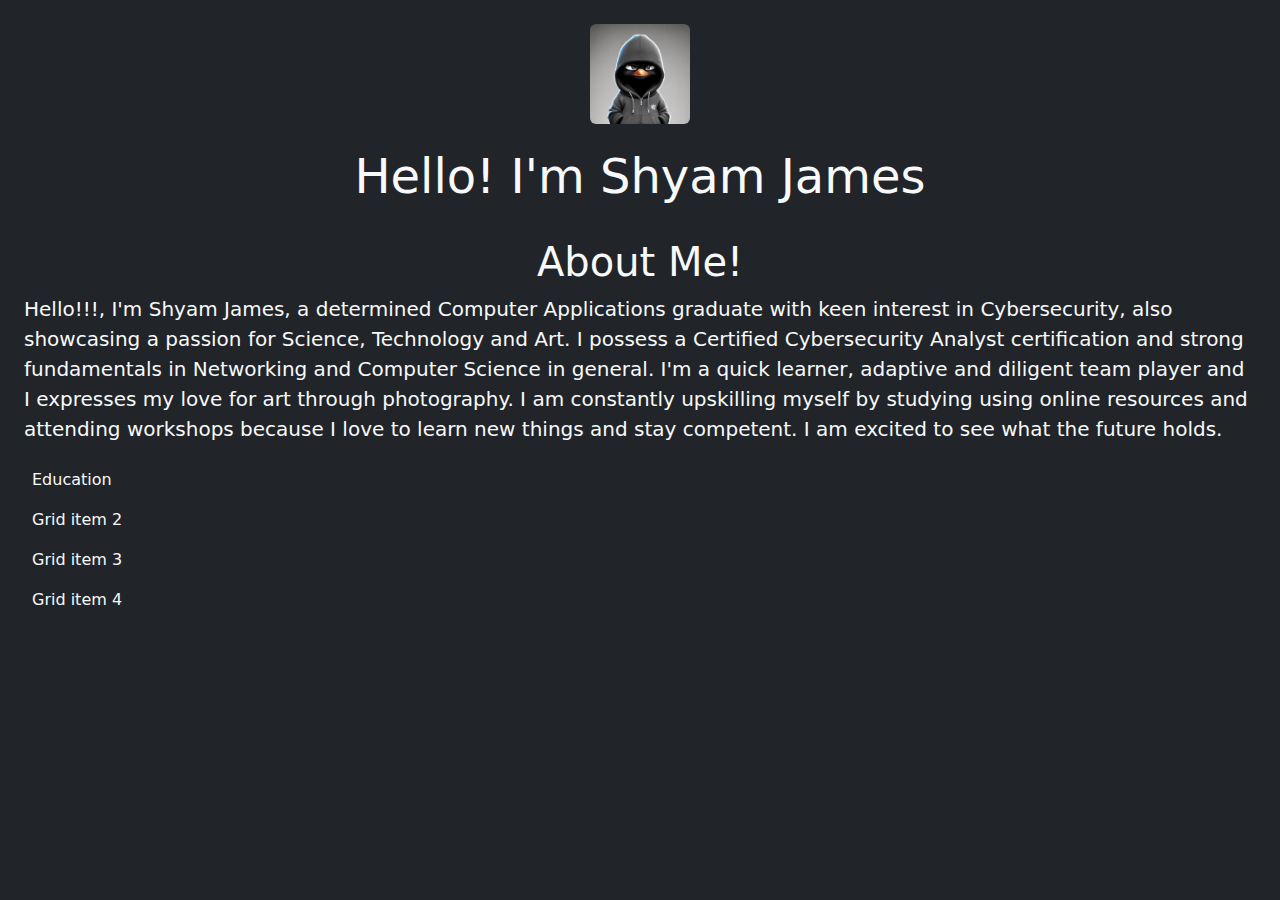
==== index.html @ 9a6b5e0f "education" ====
<!DOCTYPE html>
<html lang="en">
<head>
    <meta charset="UTF-8">
    <meta name="viewport" content="width=device-width, initial-scale=1.0">
    <link href="https://cdn.jsdelivr.net/npm/bootstrap@5.3.3/dist/css/bootstrap.min.css" rel="stylesheet" integrity="sha384-QWTKZyjpPEjISv5WaRU9OFeRpok6YctnYmDr5pNlyT2bRjXh0JMhjY6hW+ALEwIH" crossorigin="anonymous">
    <script src="https://cdn.jsdelivr.net/npm/bootstrap@5.3.3/dist/js/bootstrap.bundle.min.js" integrity="sha384-YvpcrYf0tY3lHB60NNkmXc5s9fDVZLESaAA55NDzOxhy9GkcIdslK1eN7N6jIeHz" crossorigin="anonymous"></script>
    <title>Shyam James</title>
</head>
<body class="bg-dark text-light">
    <div class="px-4 mt-4 ">
        <div class="container text-center">
            <img src="avatar.jpg" width="100" height="100" class="img-responsive rounded" alt="avatar">
        </div>
        <br>
        <h1 class="text-center display-5">Hello! I'm Shyam James</h1>
        
    <br>
    <h4 class="display-6 text-center">About Me!</h4>
    <p class="lead ">
        Hello!!!, I'm Shyam James, a determined Computer Applications graduate with keen interest in <strong> Cybersecurity</strong>,
        also showcasing a passion for Science, Technology and Art. I possess a Certified Cybersecurity Analyst certification 
        and strong fundamentals in Networking and Computer Science in general. I'm a quick learner, adaptive and diligent 
        team player and I expresses my love for art through photography. I am constantly upskilling myself by studying using online 
        resources and attending workshops because I love to learn new things and stay competent. I am excited to see what the future holds.
    </p>
    <div class="grid gap-3">
        <div class="p-2 g-col-6">Education</div>
        <div class="p-2 g-col-6">Grid item 2</div>
        <div class="p-2 g-col-6">Grid item 3</div>
        <div class="p-2 g-col-6">Grid item 4</div>
      </div>
    <br>
    <!-- nothing nothing here toooo-->
    </div>
</body>
</html>
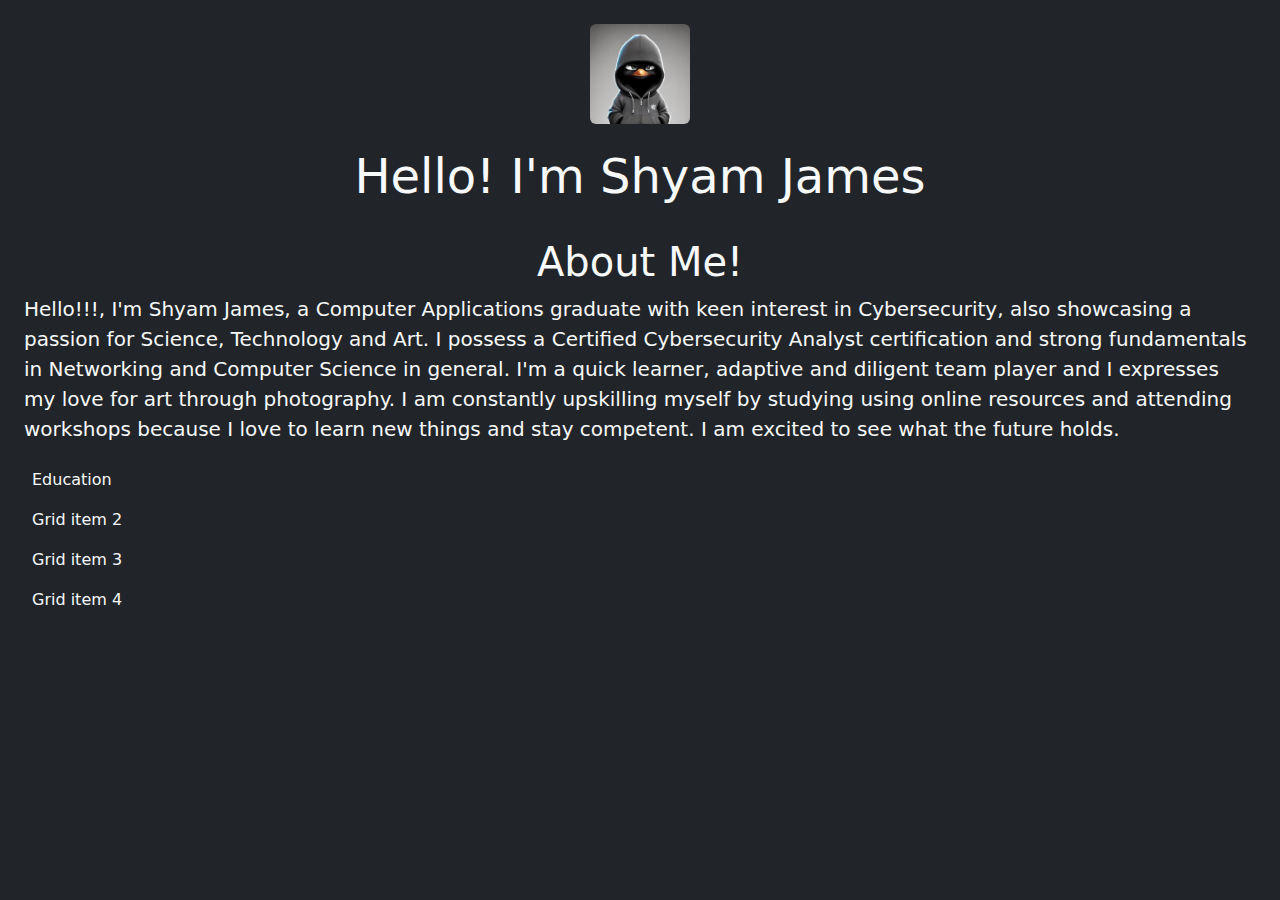
==== commit 2a4ddd0c: "created folder assets and moved avatar to it" ====
--- a/index.html
+++ b/index.html
@@ -10,7 +10,7 @@
 <body class="bg-dark text-light">
     <div class="px-4 mt-4 ">
         <div class="container text-center">
-            <img src="avatar.jpg" width="100" height="100" class="img-responsive rounded" alt="avatar">
+            <img src="assets/avatar.jpg" width="100" height="100" class="img-responsive rounded" alt="avatar">
         </div>
         <br>
         <h1 class="text-center display-5">Hello! I'm Shyam James</h1>
@@ -18,7 +18,7 @@
     <br>
     <h4 class="display-6 text-center">About Me!</h4>
     <p class="lead ">
-        Hello!!!, I'm Shyam James, a determined Computer Applications graduate with keen interest in <strong> Cybersecurity</strong>,
+        Hello!!!, I'm Shyam James, a Computer Applications graduate with keen interest in <strong> Cybersecurity</strong>,
         also showcasing a passion for Science, Technology and Art. I possess a Certified Cybersecurity Analyst certification 
         and strong fundamentals in Networking and Computer Science in general. I'm a quick learner, adaptive and diligent 
         team player and I expresses my love for art through photography. I am constantly upskilling myself by studying using online 
@@ -32,6 +32,7 @@
       </div>
     <br>
     <!-- nothing nothing here toooo-->
+    <!-- there is absolutely nothing -->
     </div>
 </body>
 </html>
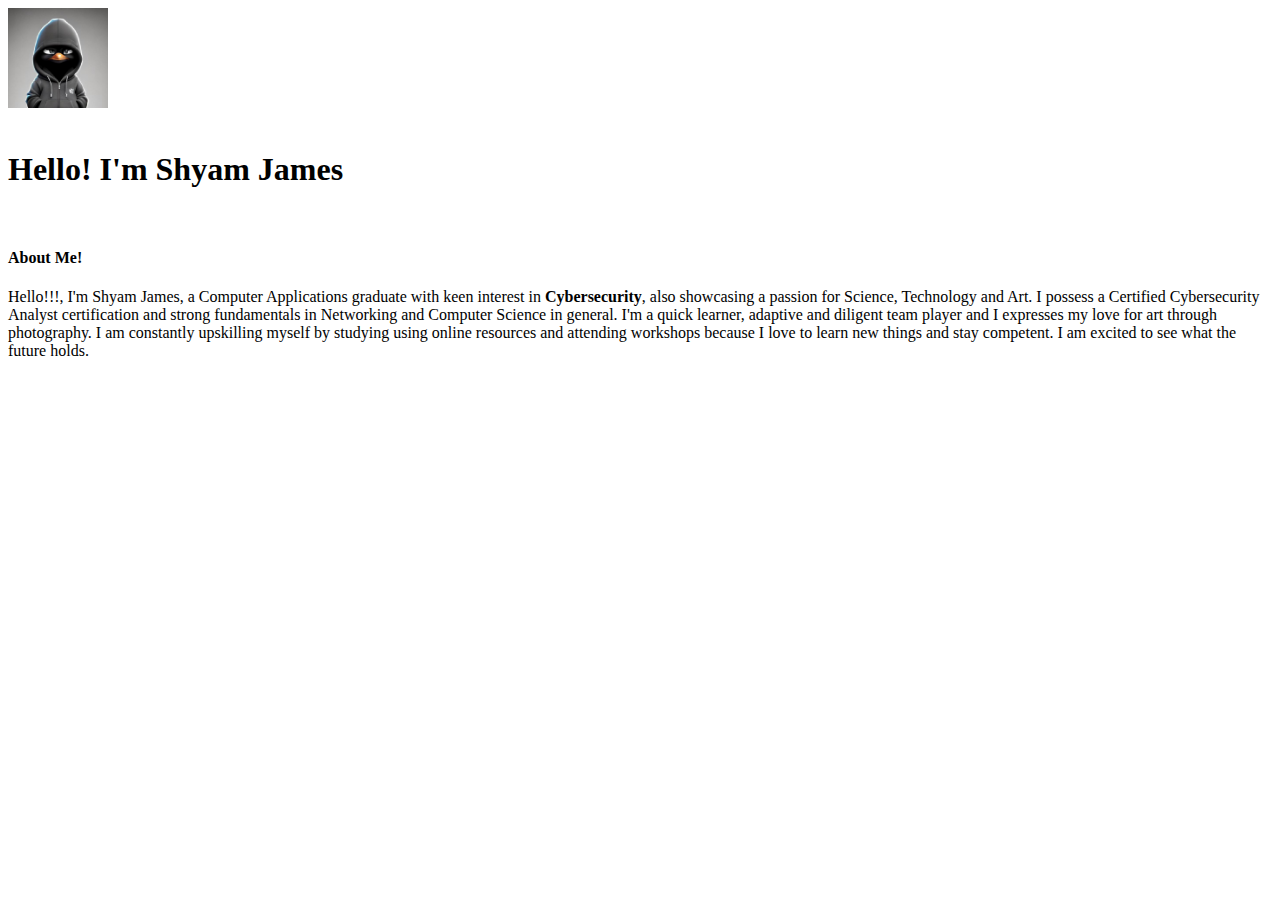
==== commit 53eae595: "remove bootstrap" ====
--- a/index.html
+++ b/index.html
@@ -3,33 +3,25 @@
 <head>
     <meta charset="UTF-8">
     <meta name="viewport" content="width=device-width, initial-scale=1.0">
-    <link href="https://cdn.jsdelivr.net/npm/bootstrap@5.3.3/dist/css/bootstrap.min.css" rel="stylesheet" integrity="sha384-QWTKZyjpPEjISv5WaRU9OFeRpok6YctnYmDr5pNlyT2bRjXh0JMhjY6hW+ALEwIH" crossorigin="anonymous">
-    <script src="https://cdn.jsdelivr.net/npm/bootstrap@5.3.3/dist/js/bootstrap.bundle.min.js" integrity="sha384-YvpcrYf0tY3lHB60NNkmXc5s9fDVZLESaAA55NDzOxhy9GkcIdslK1eN7N6jIeHz" crossorigin="anonymous"></script>
     <title>Shyam James</title>
 </head>
-<body class="bg-dark text-light">
-    <div class="px-4 mt-4 ">
-        <div class="container text-center">
-            <img src="assets/avatar.jpg" width="100" height="100" class="img-responsive rounded" alt="avatar">
+<body>
+    <div>
+        <div>
+            <img src="assets/avatar.jpg" width="100" height="100" alt="avatar">
         </div>
         <br>
-        <h1 class="text-center display-5">Hello! I'm Shyam James</h1>
+        <h1>Hello! I'm Shyam James</h1>
         
     <br>
-    <h4 class="display-6 text-center">About Me!</h4>
-    <p class="lead ">
+    <h4>About Me!</h4>
+    <p>
         Hello!!!, I'm Shyam James, a Computer Applications graduate with keen interest in <strong> Cybersecurity</strong>,
         also showcasing a passion for Science, Technology and Art. I possess a Certified Cybersecurity Analyst certification 
         and strong fundamentals in Networking and Computer Science in general. I'm a quick learner, adaptive and diligent 
         team player and I expresses my love for art through photography. I am constantly upskilling myself by studying using online 
         resources and attending workshops because I love to learn new things and stay competent. I am excited to see what the future holds.
     </p>
-    <div class="grid gap-3">
-        <div class="p-2 g-col-6">Education</div>
-        <div class="p-2 g-col-6">Grid item 2</div>
-        <div class="p-2 g-col-6">Grid item 3</div>
-        <div class="p-2 g-col-6">Grid item 4</div>
-      </div>
     <br>
     <!-- nothing nothing here toooo-->
     <!-- there is absolutely nothing -->
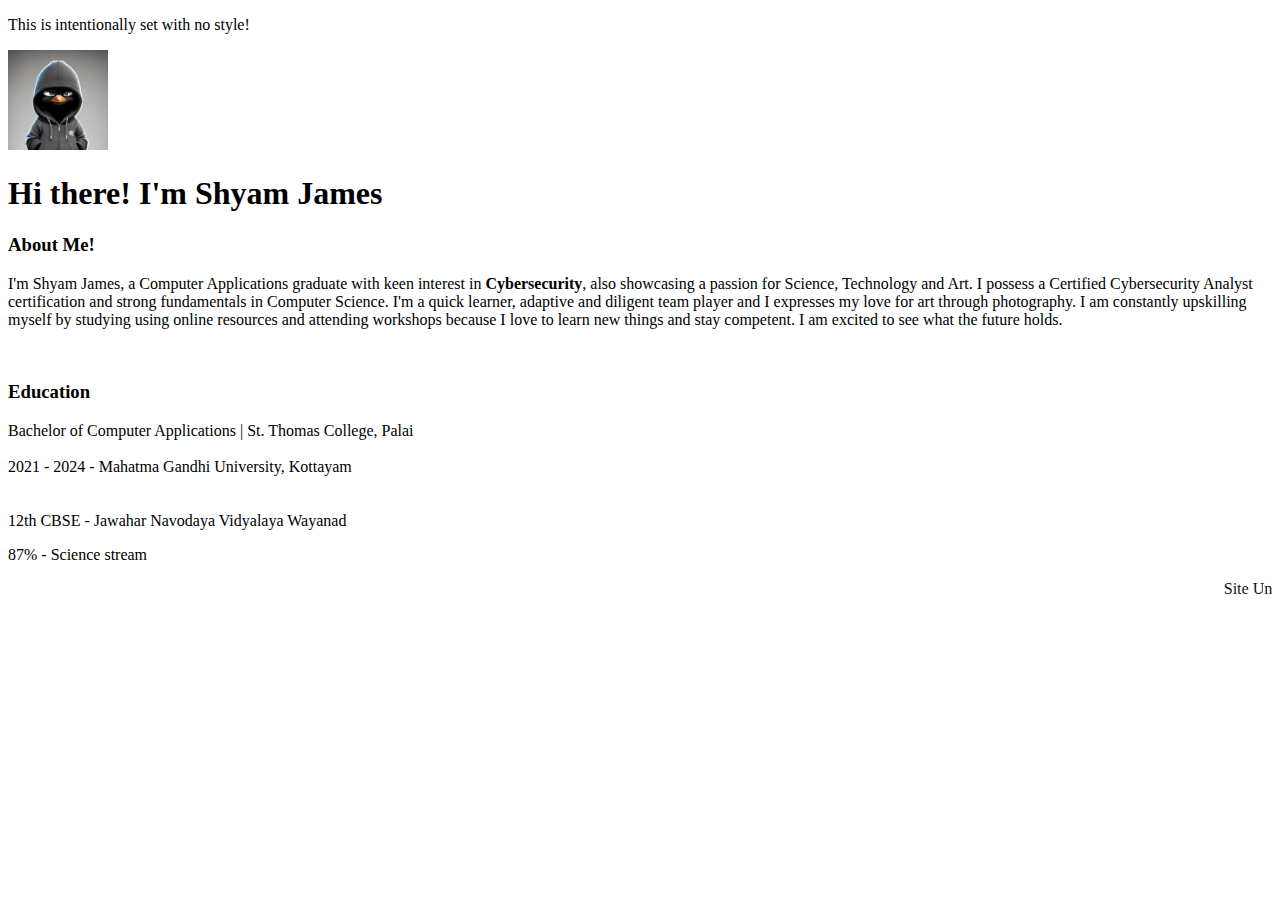
==== commit 20444476: "added some edu" ====
--- a/index.html
+++ b/index.html
@@ -6,25 +6,33 @@
     <title>Shyam James</title>
 </head>
 <body>
+    <p>This is intentionally set with no style!</p>
     <div>
         <div>
             <img src="assets/avatar.jpg" width="100" height="100" alt="avatar">
         </div>
-        <br>
-        <h1>Hello! I'm Shyam James</h1>
-        
-    <br>
-    <h4>About Me!</h4>
+        <h1>Hi there! I'm Shyam James</h1>
+
+    <h3>About Me!</h3>
     <p>
-        Hello!!!, I'm Shyam James, a Computer Applications graduate with keen interest in <strong> Cybersecurity</strong>,
+        I'm Shyam James, a Computer Applications graduate with keen interest in <strong> Cybersecurity</strong>,
         also showcasing a passion for Science, Technology and Art. I possess a Certified Cybersecurity Analyst certification 
-        and strong fundamentals in Networking and Computer Science in general. I'm a quick learner, adaptive and diligent 
+        and strong fundamentals in Computer Science. I'm a quick learner, adaptive and diligent 
         team player and I expresses my love for art through photography. I am constantly upskilling myself by studying using online 
         resources and attending workshops because I love to learn new things and stay competent. I am excited to see what the future holds.
     </p>
     <br>
+
+    <h3>Education</h3>
+    <li>Bachelor of Computer Applications | St. Thomas College, Palai</li>
+    <br>2021 - 2024 - Mahatma Gandhi University, Kottayam
+    <br><br><br>
+    <li>12th CBSE - Jawahar Navodaya Vidyalaya Wayanad</li>
+    <p>87% - Science stream</p>
+
+    <marquee>Site Under Construction</marquee>
     <!-- nothing nothing here toooo-->
     <!-- there is absolutely nothing -->
     </div>
 </body>
-</html>
+</html> 
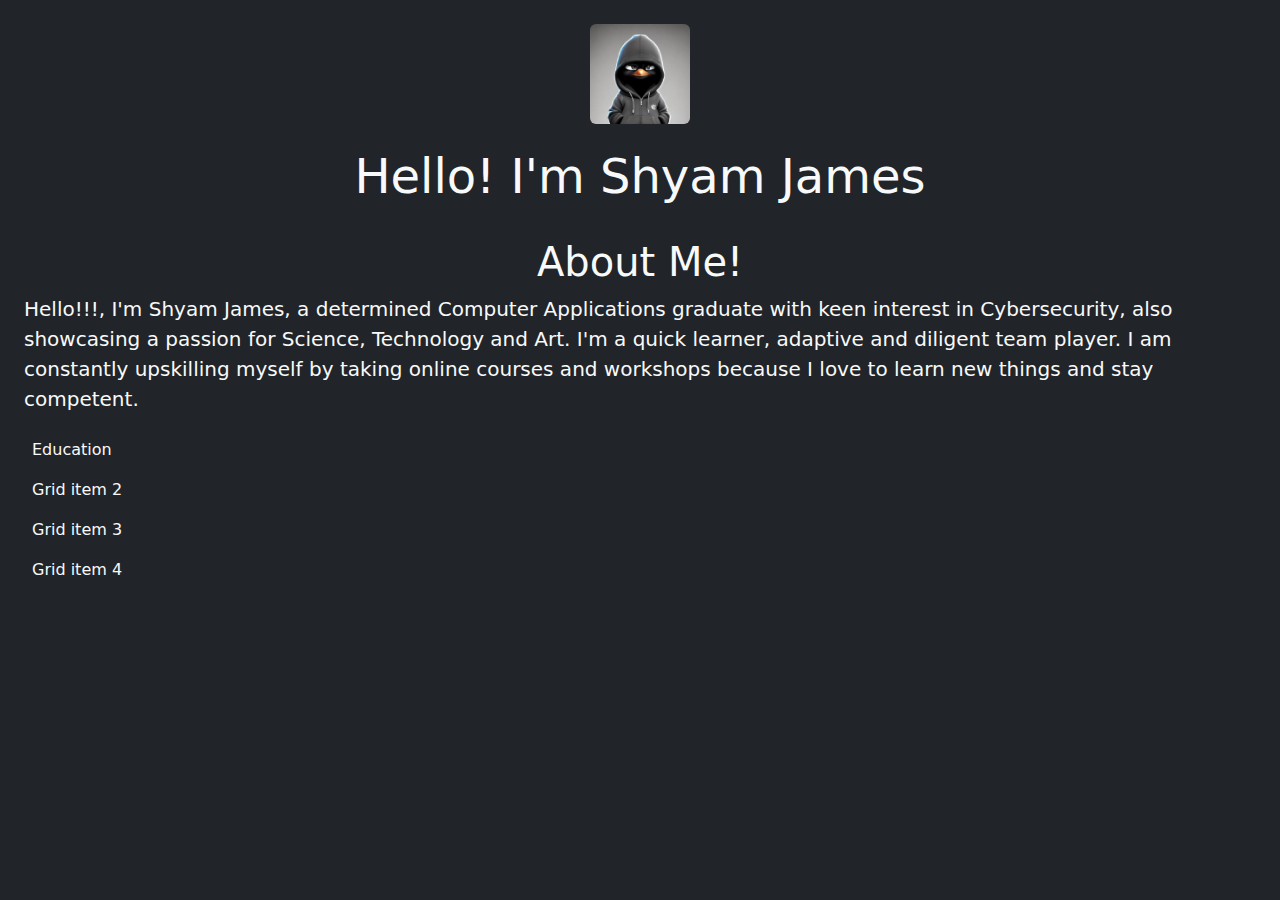
==== commit c5f470ee: "update bio" ====
--- a/index.html
+++ b/index.html
@@ -3,36 +3,35 @@
 <head>
     <meta charset="UTF-8">
     <meta name="viewport" content="width=device-width, initial-scale=1.0">
+    <link href="https://cdn.jsdelivr.net/npm/bootstrap@5.3.3/dist/css/bootstrap.min.css" rel="stylesheet" integrity="sha384-QWTKZyjpPEjISv5WaRU9OFeRpok6YctnYmDr5pNlyT2bRjXh0JMhjY6hW+ALEwIH" crossorigin="anonymous">
+    <script src="https://cdn.jsdelivr.net/npm/bootstrap@5.3.3/dist/js/bootstrap.bundle.min.js" integrity="sha384-YvpcrYf0tY3lHB60NNkmXc5s9fDVZLESaAA55NDzOxhy9GkcIdslK1eN7N6jIeHz" crossorigin="anonymous"></script>
     <title>Shyam James</title>
 </head>
-<body>
-    <p>This is intentionally set with no style!</p>
-    <div>
-        <div>
-            <img src="assets/avatar.jpg" width="100" height="100" alt="avatar">
+<body class="bg-dark text-light">
+    <div class="px-4 mt-4 ">
+        <div class="container text-center">
+            <img src="assets/avatar.jpg" width="100" height="100" class="img-responsive rounded" alt="avatar">
         </div>
-        <h1>Hi there! I'm Shyam James</h1>
-
-    <h3>About Me!</h3>
-    <p>
-        I'm Shyam James, a Computer Applications graduate with keen interest in <strong> Cybersecurity</strong>,
-        also showcasing a passion for Science, Technology and Art. I possess a Certified Cybersecurity Analyst certification 
-        and strong fundamentals in Computer Science. I'm a quick learner, adaptive and diligent 
-        team player and I expresses my love for art through photography. I am constantly upskilling myself by studying using online 
-        resources and attending workshops because I love to learn new things and stay competent. I am excited to see what the future holds.
+        <br>
+        <h1 class="text-center display-5">Hello! I'm Shyam James</h1>
+        
+    <br>
+    <h4 class="display-6 text-center">About Me!</h4>
+    <p class="lead ">
+        Hello!!!, I'm Shyam James, a determined Computer Applications graduate with keen interest in Cybersecurity,
+        also showcasing a passion for Science, Technology and Art. I'm a quick learner, adaptive and diligent team
+        player. I am constantly upskilling myself by taking online courses and workshops because I love to learn new
+        things and stay competent.
     </p>
+    <div class="grid gap-3">
+        <div class="p-2 g-col-6">Education</div>
+        <div class="p-2 g-col-6">Grid item 2</div>
+        <div class="p-2 g-col-6">Grid item 3</div>
+        <div class="p-2 g-col-6">Grid item 4</div>
+      </div>
     <br>
-
-    <h3>Education</h3>
-    <li>Bachelor of Computer Applications | St. Thomas College, Palai</li>
-    <br>2021 - 2024 - Mahatma Gandhi University, Kottayam
-    <br><br><br>
-    <li>12th CBSE - Jawahar Navodaya Vidyalaya Wayanad</li>
-    <p>87% - Science stream</p>
-
-    <marquee>Site Under Construction</marquee>
     <!-- nothing nothing here toooo-->
     <!-- there is absolutely nothing -->
     </div>
 </body>
-</html> 
+</html>
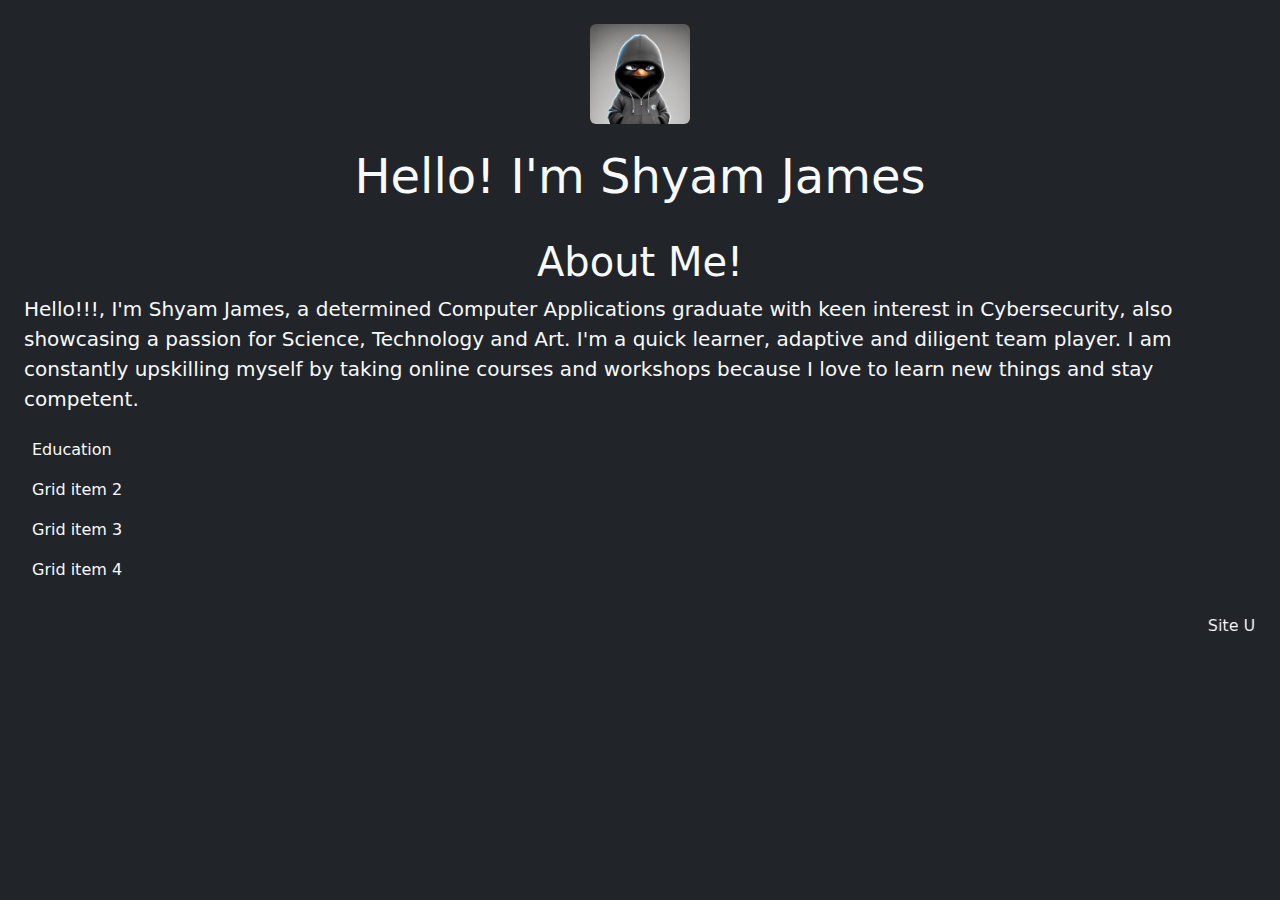
==== commit dab886ac: "update marqee" ====
--- a/index.html
+++ b/index.html
@@ -30,6 +30,7 @@
         <div class="p-2 g-col-6">Grid item 4</div>
       </div>
     <br>
+    <marquee>Site Under Construction</marquee>
     <!-- nothing nothing here toooo-->
     <!-- there is absolutely nothing -->
     </div>
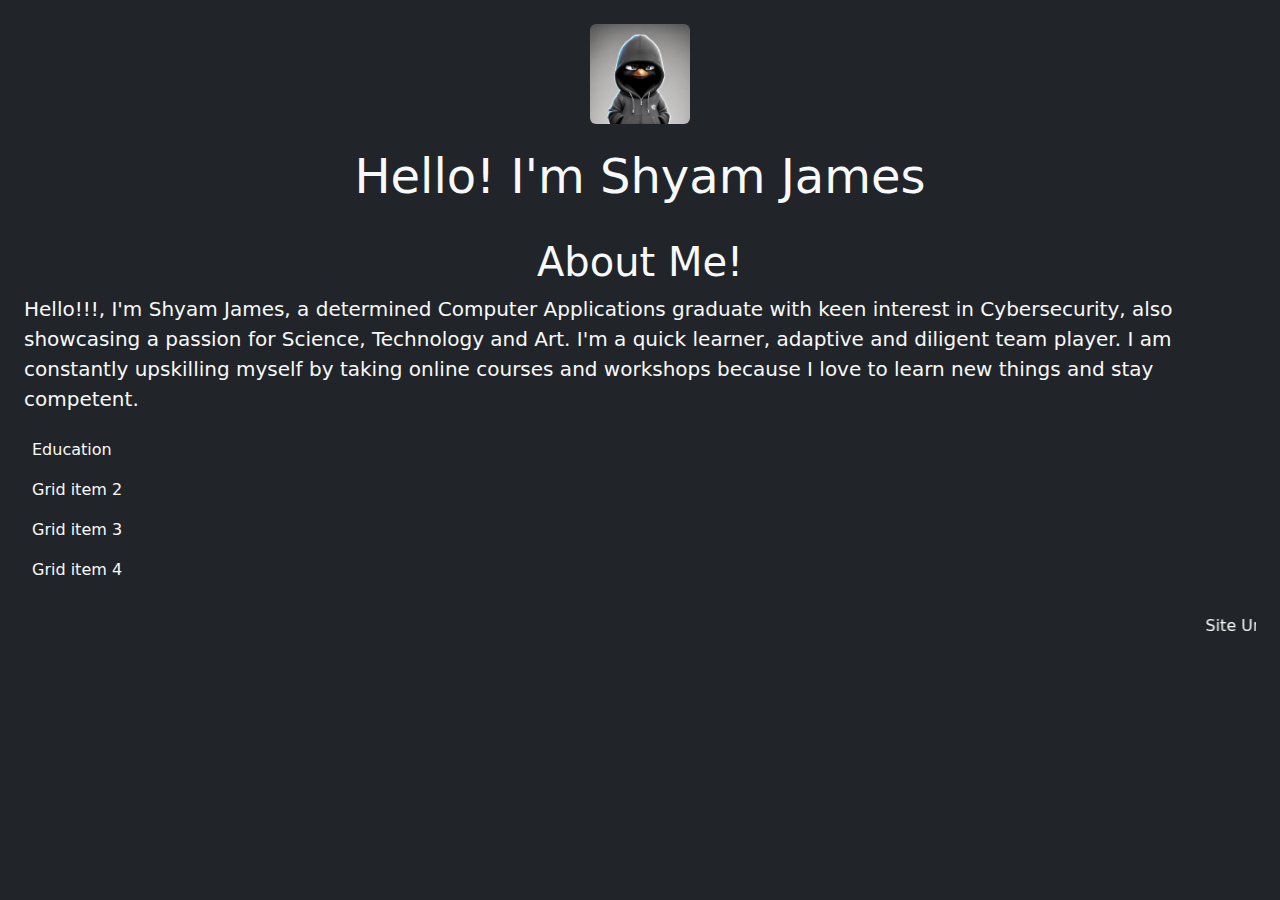
==== commit 5ba494ae: "credly badge google" ====
--- a/index.html
+++ b/index.html
@@ -29,6 +29,8 @@
         <div class="p-2 g-col-6">Grid item 3</div>
         <div class="p-2 g-col-6">Grid item 4</div>
       </div>
+      <div data-iframe-width="270" data-iframe-height="270" data-share-badge-id="39ec76a4-20d1-4182-8505-51159093f1db" data-share-badge-host="https://www.credly.com"></div><script type="text/javascript" async src="//cdn.credly.com/assets/utilities/embed.js"></script>
+
     <br>
     <marquee>Site Under Construction</marquee>
     <!-- nothing nothing here toooo-->
